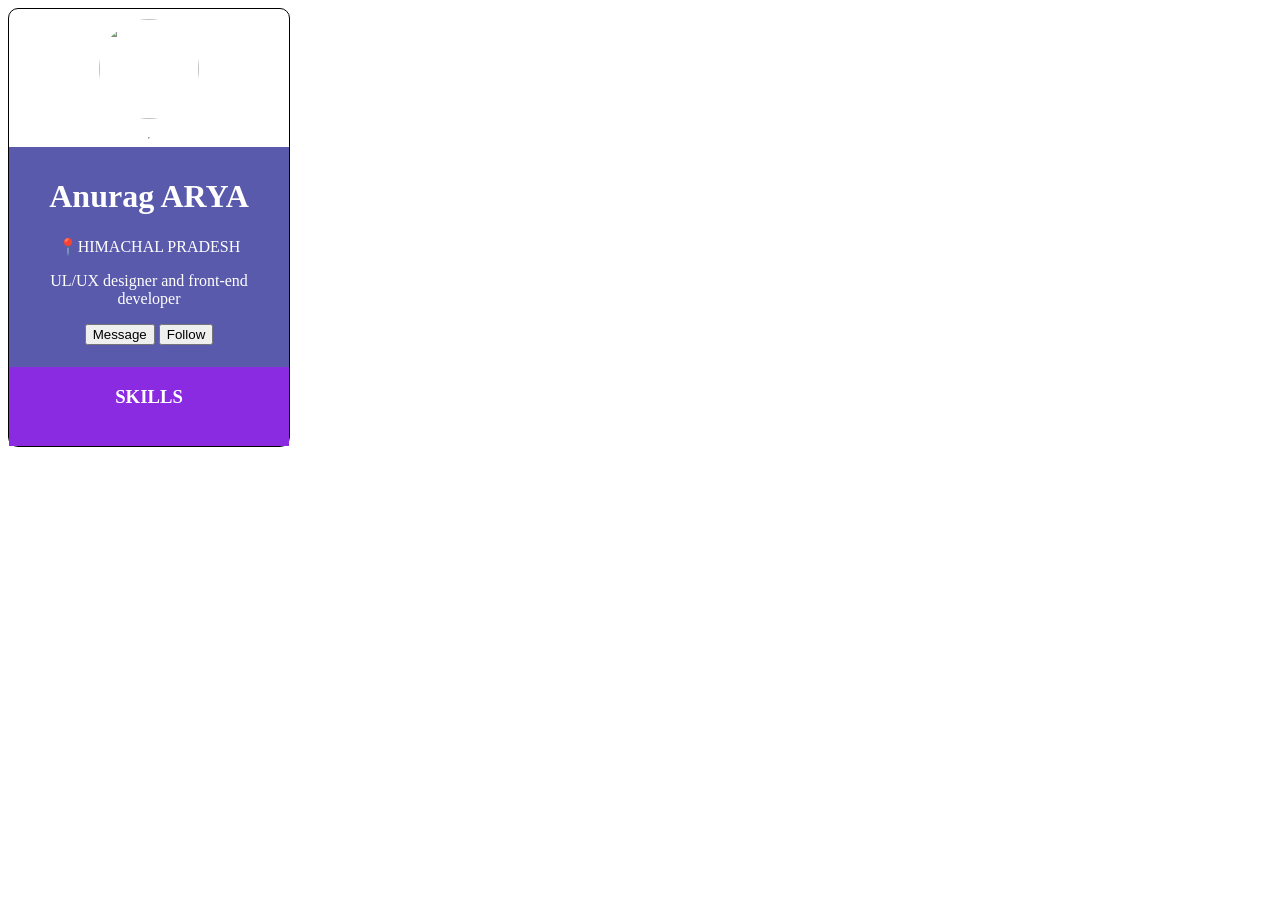
==== HTML/card.html @ 931e8c6c "Add project files" ====
<!DOCTYPE html>
<html lang="en">

<head>
    <meta charset="UTF-8">
    <meta name="viewport" content="width=device-width, initial-scale=1.0">
    <title>Document</title>
    <link rel="stylesheet" href="card.css">
</head>
<style>
    .img img {
        width: 100px;
        height: 100px;
        padding: 10px;
        border-radius: 50%;
    }

    .main {
        max-width: 280px;
        display: flex;
        flex-direction: column;
        align-items: center;
        justify-content: center;
        /* padding: 30px; */
        /* background-color: blue; */
        text-align: center;
        border: 1px solid black;
        border-radius: 10px;
        justify-self: center;
        align-self: center;
        /* overflow: hidden; */
    }

    .info {
        background-color: rgb(90, 90, 172);
        width: full;
        padding: 10px;
        color: white;
        height: 200px;
    }

    .skill {
        background-color: blueviolet;
        color: white;
        /* padding: 10px; */
        width: 100%;
        /* height:100px */
        ;
    }
    .skillsitems{
        display: flex;
        width: 100%;
        flex-direction: column;
/* justify-content: center;
align-items: center; */
    }
    .topskill{
        display: flex;
        width: 100%;
        height: 20px;
justify-content: space-around;
    }
</style>

<body>

    <div class="main">
        <div class="img">
            <img src="../anurag.JPG" alt="">
        </div>
        <hr>
        <div class="info">

            <h1>Anurag ARYA</h1>
            <p>📍HIMACHAL PRADESH</p>
            <P>UL/UX designer and front-end developer</P>
            <div>
                <button>Message</button>
                <button>Follow</button>
            </div>
        </div>
        <div class="skill">
            <h3>SKILLS</h3>
            <div class="skillsitems">
                 <div class="topskill">
                    <h6>ui ux</h6>
                    <h6> fronted </h6>
                    <h6>html</h6>
                </div>
           
            </div>
        </div>

    </div>
</body>

</html>
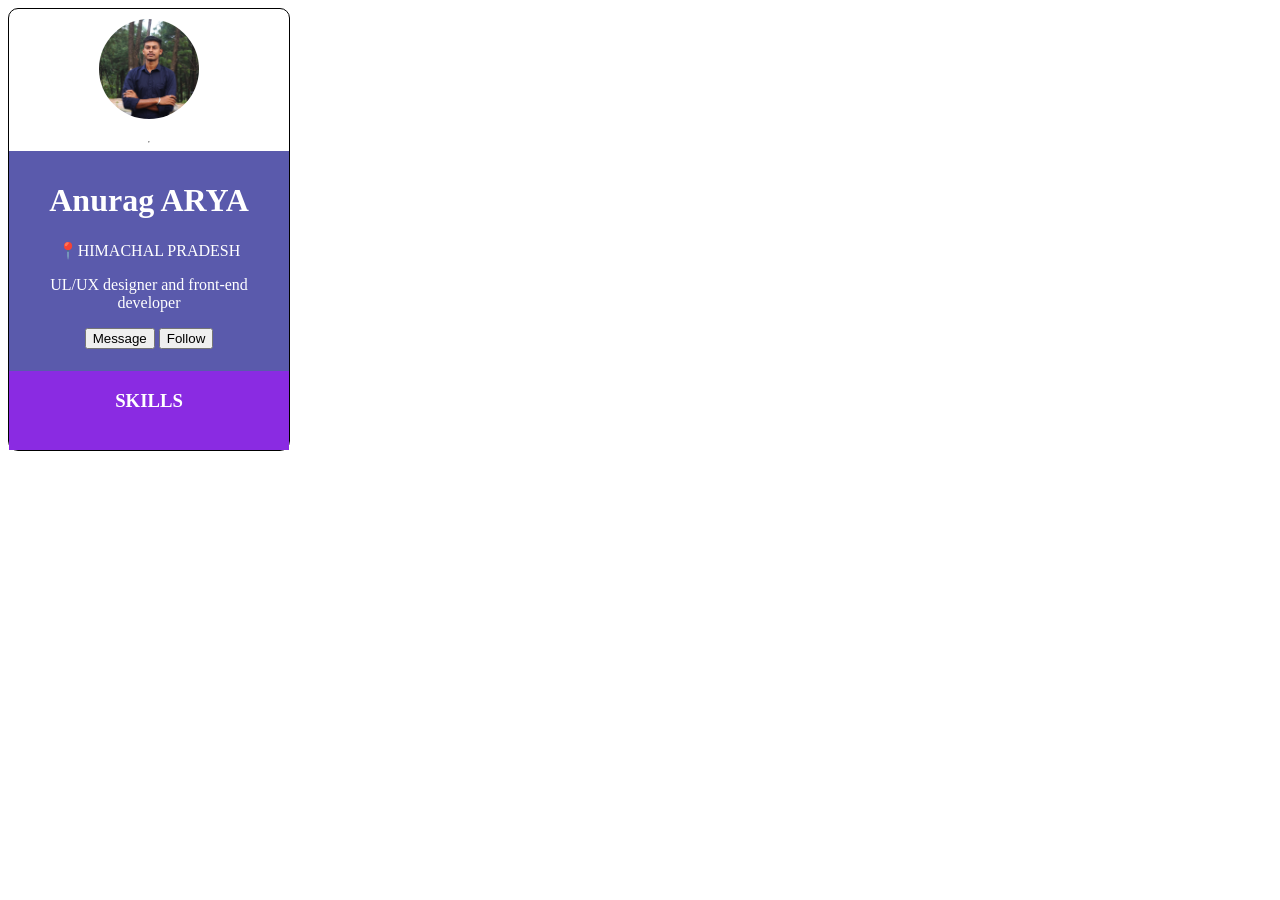
==== commit 63cd62b6: "Fix Vercel deployment paths" ====
--- a/HTML/card.html
+++ b/HTML/card.html
@@ -5,7 +5,7 @@
     <meta charset="UTF-8">
     <meta name="viewport" content="width=device-width, initial-scale=1.0">
     <title>Document</title>
-    <link rel="stylesheet" href="card.css">
+    <link rel="stylesheet" href="../css/card.css">
 </head>
 <style>
     .img img {
@@ -66,7 +66,7 @@
 
     <div class="main">
         <div class="img">
-            <img src="../anurag.JPG" alt="">
+            <img src="../anurag.jpg" alt="">
         </div>
         <hr>
         <div class="info">
